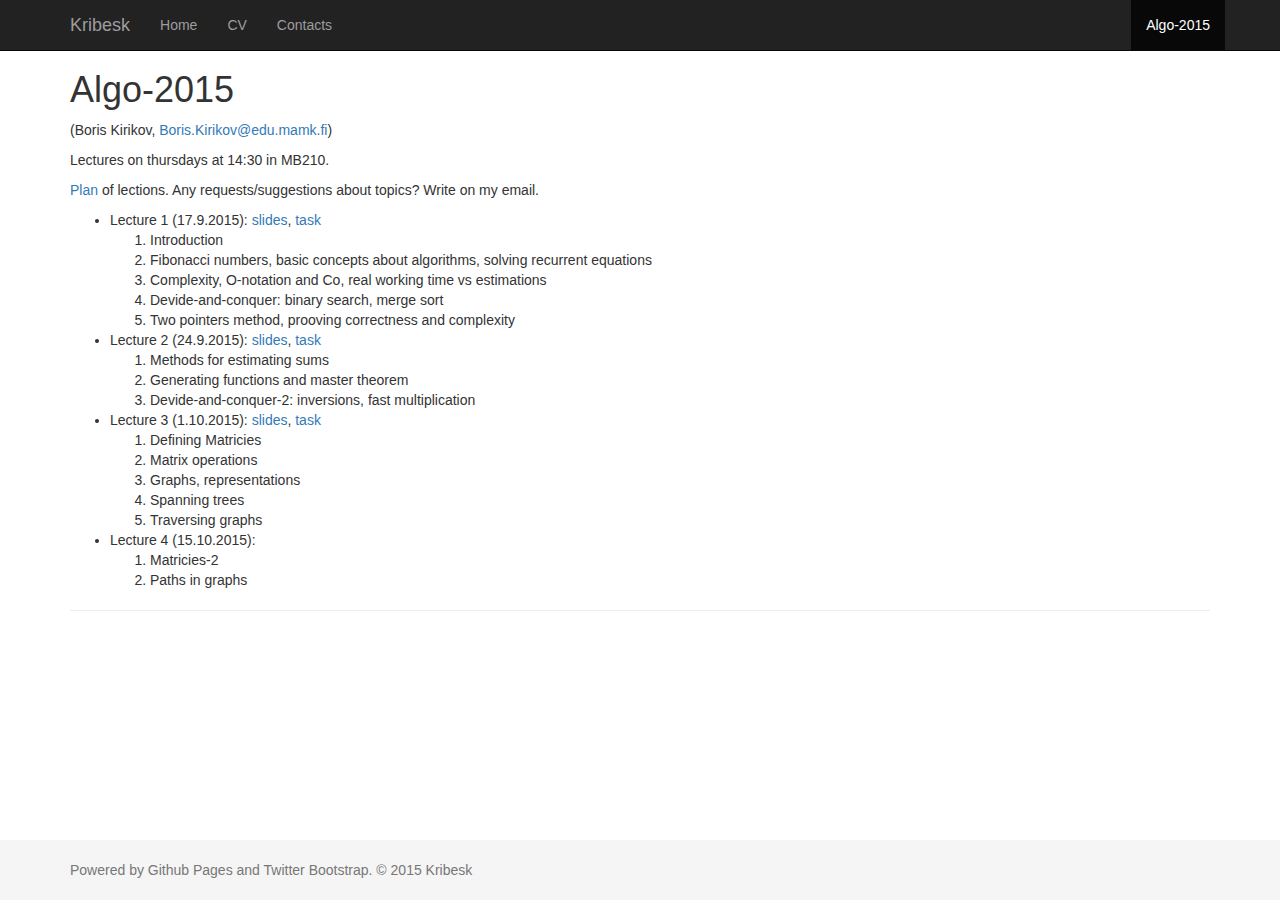
==== algo-2015/index.html @ d26c6ea4 "added stats" ====
<!DOCTYPE html>

<html lang="en">
<head>
  <meta charset="utf-8">
  <meta content="IE=edge" http-equiv="X-UA-Compatible">
  <meta content="width=device-width, initial-scale=1" name="viewport">
  <meta content="" name="description">
  <meta content="Kribesk" name="author">

  <title>Algo-2015</title>
  <link href="../css/bootstrap.min.css" rel="stylesheet">
  <link href="../css/custom.css" rel="stylesheet">
  <!-- HTML5 shim and Respond.js for IE8 support of HTML5 elements and media queries -->
  <!--[if lt IE 9]>
      <script src="https://oss.maxcdn.com/html5shiv/3.7.2/html5shiv.min.js"></script>
      <script src="https://oss.maxcdn.com/respond/1.4.2/respond.min.js"></script>
    <![endif]-->
  <!-- use https or disqus section does not work -->
  <script>
  var host = "kribesk.github.io";
  if ((host == window.location.host) && (window.location.protocol != "https:"))
      window.location.protocol = "https";
  </script>
</head>

<body>
  <nav class="navbar navbar-inverse navbar-fixed-top">
    <div class="container">
      <div class="navbar-header">
        <button class="navbar-toggle collapsed" data-target="#navbar"
        data-toggle="collapse" type="button"><span class="sr-only">Toggle
        navigation</span> <span class="icon-bar"></span> <span class=
        "icon-bar"></span> <span class="icon-bar"></span></button> <a class=
        "navbar-brand" href="#">Kribesk</a>
      </div>

      <div class="collapse navbar-collapse" id="navbar">
        <ul class="nav navbar-nav">
          <li>
            <a href="../index.html">Home</a>
          </li>

          <li>
            <a href="../cv.pdf">CV</a>
          </li>

          <li>
            <a href="../contacts.html">Contacts</a>
          </li>
        </ul>

        <ul class="nav navbar-nav navbar-right">
          <li class="active">
            <a href="#">Algo-2015</a>
          </li>
        </ul>
      </div><!--/.nav-collapse -->
    </div>
  </nav>

  <div class="container">
    <h1>Algo-2015</h1>

    <p>(Boris Kirikov, <a href=
    "mailto:Boris.Kirikov@edu.mamk.fi">Boris.Kirikov@edu.mamk.fi</a>)</p>

    <p>Lectures on thursdays at 14:30 in MB210.</p>

    <p><a href="plan.pdf">Plan</a> of lections. Any requests/suggestions about
    topics? Write on my email.</p>

    <ul>
      <li>Lecture 1 (17.9.2015): <a href="slides-1.pdf">slides</a>, <a href=
      "task-1.pdf">task</a>
      </li>

      <li style="list-style: none; display: inline">
        <ol>
          <li>Introduction</li>

          <li>Fibonacci numbers, basic concepts about algorithms, solving
          recurrent equations</li>

          <li>Complexity, O-notation and Co, real working time vs
          estimations</li>

          <li>Devide-and-conquer: binary search, merge sort</li>

          <li>Two pointers method, prooving correctness and complexity</li>
        </ol>
      </li>

      <li>Lecture 2 (24.9.2015): <a href="slides-2.pdf">slides</a>, <a href=
      "task-2.pdf">task</a>
      </li>

      <li style="list-style: none; display: inline">
        <ol>
          <li>Methods for estimating sums</li>

          <li>Generating functions and master theorem</li>

          <li>Devide-and-conquer-2: inversions, fast multiplication</li>
        </ol>
      </li>

      <li>Lecture 3 (1.10.2015): <a href="slides-3.pdf">slides</a>, <a href=
      "task-3.pdf">task</a>
      </li>

      <li style="list-style: none; display: inline">
        <ol>
          <li>Defining Matricies</li>

          <li>Matrix operations</li>

          <li>Graphs, representations</li>

          <li>Spanning trees</li>

          <li>Traversing graphs</li>
        </ol>
      </li>

      <li>Lecture 4 (15.10.2015):</li>

      <li style="list-style: none; display: inline">
        <ol>
          <li>Matricies-2</li>

          <li>Paths in graphs</li>
        </ol>
      </li>
    </ul>
    <hr>
  </div>

  <div class="container">
    <!-- DISQUS comment section -->

    <div id="disqus_thread"></div><script type="text/javascript">
    /* * * CONFIGURATION VARIABLES * * */
        var disqus_shortname = 'algo-2015';
            
            /* * * DON'T EDIT BELOW THIS LINE * * */
            (function() {
                    var dsq = document.createElement('script'); dsq.type = 'text/javascript'; dsq.async = true;
                        dsq.src = '//' + disqus_shortname + '.disqus.com/embed.js';
                            (document.getElementsByTagName('head')[0] || document.getElementsByTagName('body')[0]).appendChild(dsq);
                            })();
    </script> <noscript>Please enable JavaScript to view the <a href=
    "https://disqus.com/?ref_noscript" rel="nofollow">comments powered by
    Disqus.</a></noscript>
  </div>
  
  <footer class="footer">
    <div class="container">
      <p class="text-muted">Powered by Github Pages and Twitter Bootstrap. © 2015 Kribesk</p>
    </div>
  </footer>

  <script src=
  "https://ajax.googleapis.com/ajax/libs/jquery/1.11.3/jquery.min.js"></script> <script src="../js/bootstrap.min.js"></script>
  <!-- Start of StatCounter Code for Default Guide -->
  <script type="text/javascript">
  var sc_project=10656511; 
  var sc_invisible=1; 
  var sc_security="50bba752"; 
  var scJsHost = (("https:" == document.location.protocol) ?
  "https://secure." : "http://www.");
  document.write("<sc"+"ript type='text/javascript' src='" +
  scJsHost+
  "statcounter.com/counter/counter.js'></"+"script>");
  </script>
  <noscript><div class="statcounter"><a title="website
  statistics" href="http://statcounter.com/free-web-stats/"
  target="_blank"><img class="statcounter"
  src="http://c.statcounter.com/10656511/0/50bba752/1/"
  alt="website statistics"></a></div></noscript>
  <!-- End of StatCounter Code for Default Guide -->
</body>
</html>
---- css/custom.css ----
body {
  padding-top: 50px;
}
.text-general {
  padding: 40px 15px;
}
.btn-mail {
  width:100%;
  margin-bottom: 20px;
}
/* Sticky footer styles
-------------------------------------------------- */
html {
  position: relative;
  min-height: 100%;
}
body {
  /* Margin bottom by footer height */
  margin-bottom: 60px;
}
.footer {
  position: absolute;
  bottom: 0;
  width: 100%;
  /* Set the fixed height of the footer here */
  height: 60px;
  background-color: #f5f5f5;
}
.container .text-muted {
  margin: 20px 0;
}
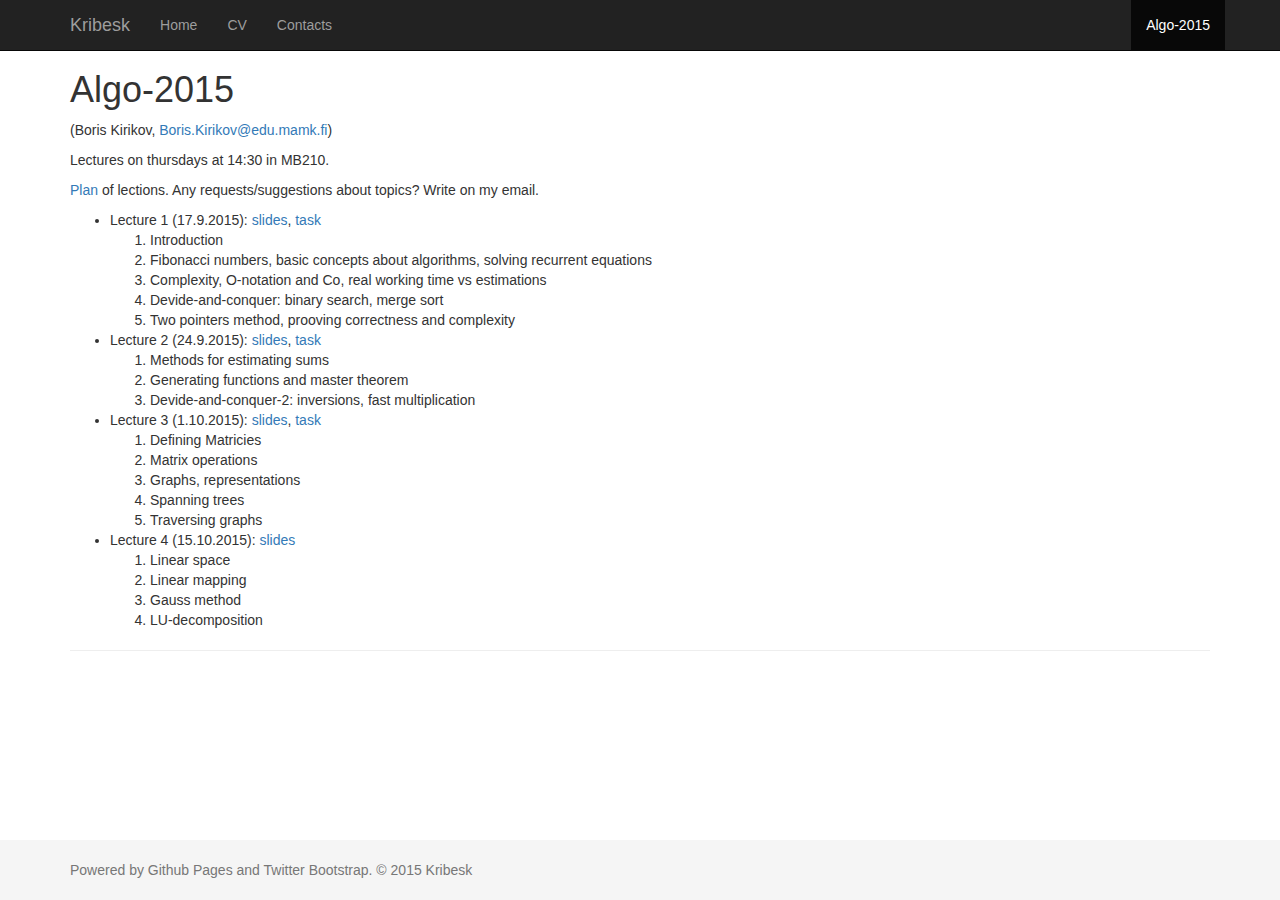
==== commit 5fe2ffa5: "Lection 4 slides" ====
--- a/algo-2015/index.html
+++ b/algo-2015/index.html
@@ -42,7 +42,7 @@
           </li>
 
           <li>
-            <a href="../cv.pdf">CV</a>
+            <a href="../cv.html">CV</a>
           </li>
 
           <li>
@@ -123,13 +123,14 @@
         </ol>
       </li>
 
-      <li>Lecture 4 (15.10.2015):</li>
+      <li>Lecture 4 (15.10.2015): <a href="slides-4.pdf">slides</a></li>
 
       <li style="list-style: none; display: inline">
         <ol>
-          <li>Matricies-2</li>
-
-          <li>Paths in graphs</li>
+          <li>Linear space</li>
+          <li>Linear mapping</li>
+          <li>Gauss method</li>
+          <li>LU-decomposition</li>
         </ol>
       </li>
     </ul>
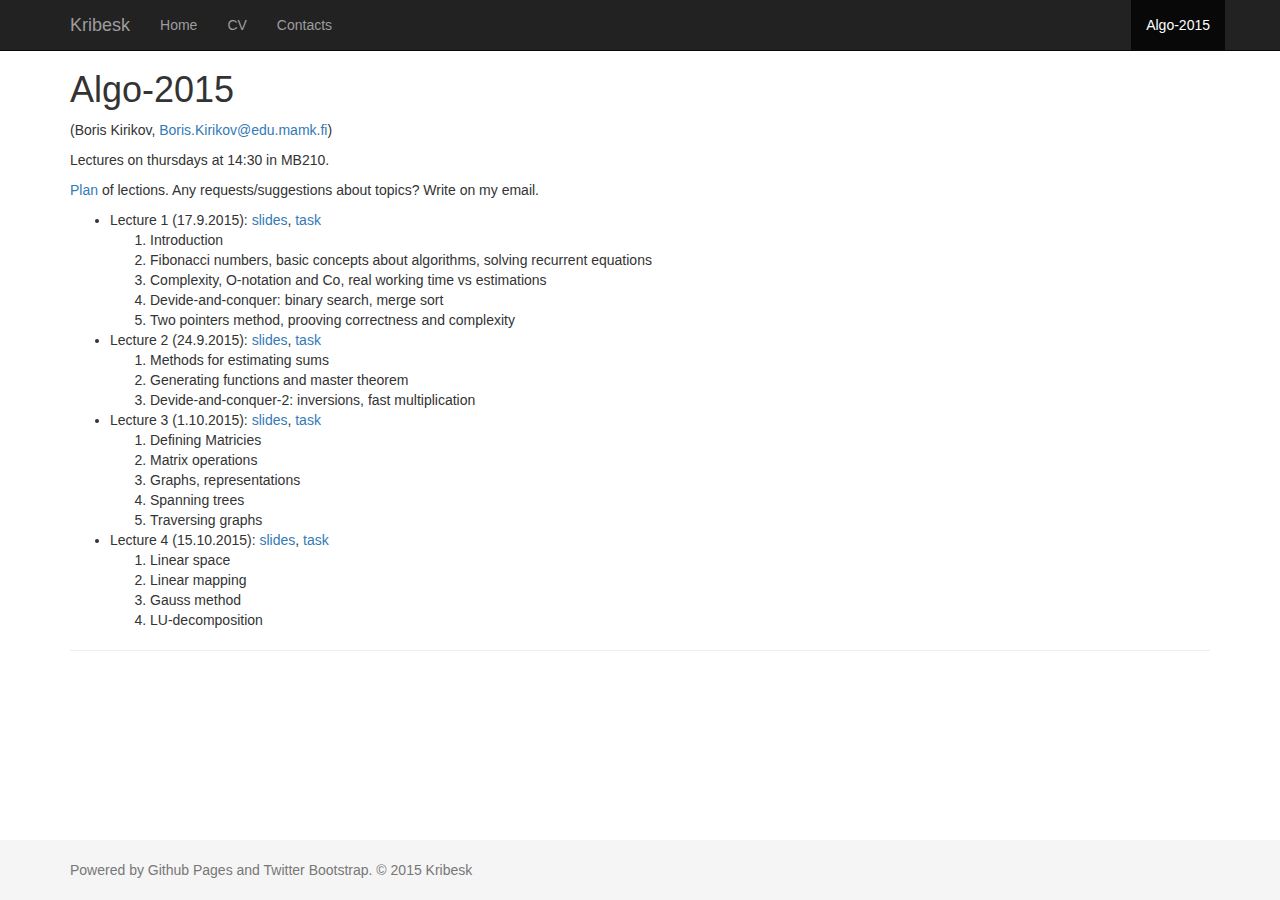
==== commit 437d0b92: "Hometask-4" ====
--- a/algo-2015/index.html
+++ b/algo-2015/index.html
@@ -123,7 +123,7 @@
         </ol>
       </li>
 
-      <li>Lecture 4 (15.10.2015): <a href="slides-4.pdf">slides</a></li>
+      <li>Lecture 4 (15.10.2015): <a href="slides-4.pdf">slides</a>, <a href="task-4.pdf">task</a></li>
 
       <li style="list-style: none; display: inline">
         <ol>
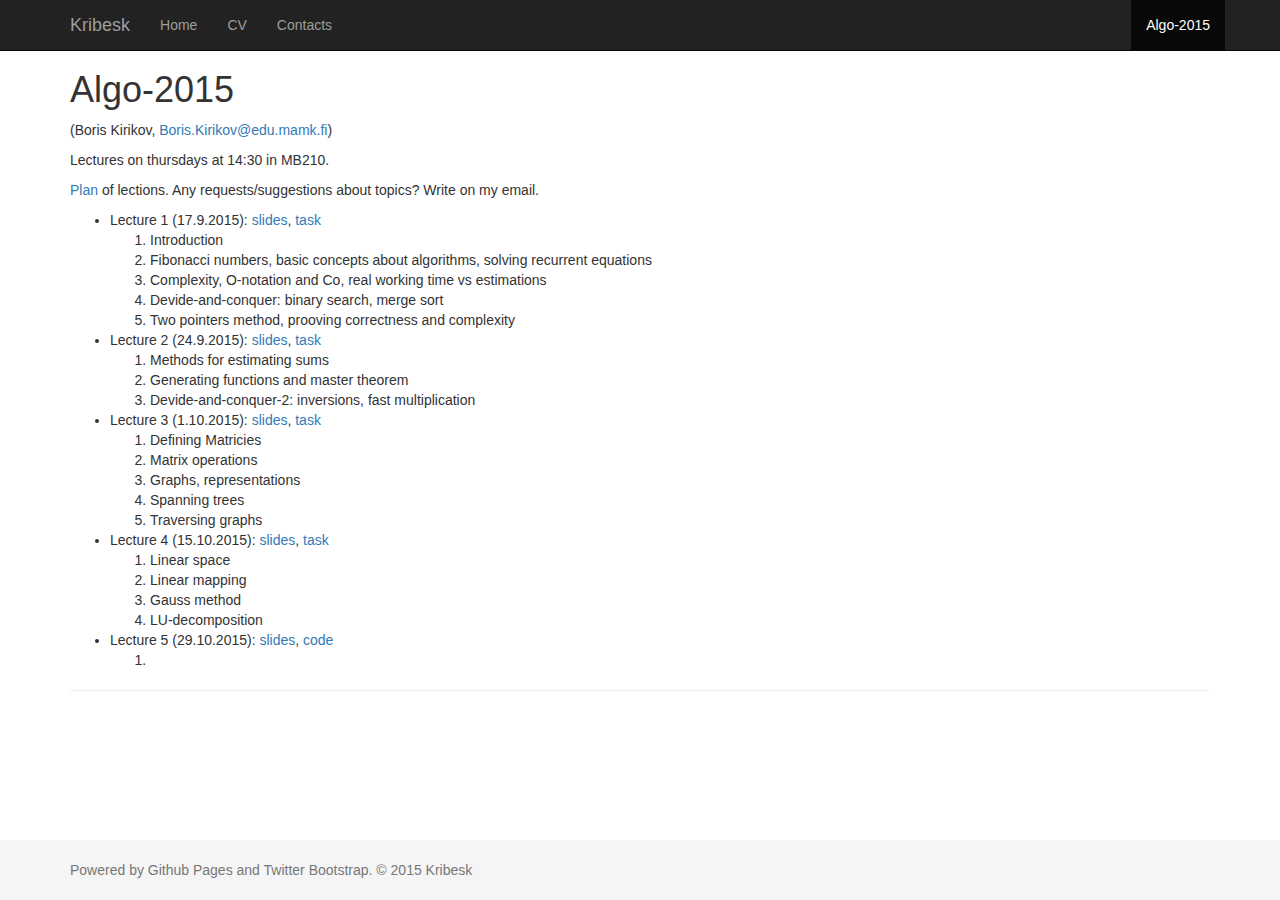
==== commit f4a55cee: "Updated" ====
--- a/algo-2015/index.html
+++ b/algo-2015/index.html
@@ -133,6 +133,14 @@
           <li>LU-decomposition</li>
         </ol>
       </li>
+
+      <li>Lecture 5 (29.10.2015): <a href="slides-5.pdf">slides</a>, <a href="code-5.html">code</a></li>
+
+      <li style="list-style: none; display: inline">
+        <ol>
+          <li></li>
+        </ol>
+      </li>
     </ul>
     <hr>
   </div>
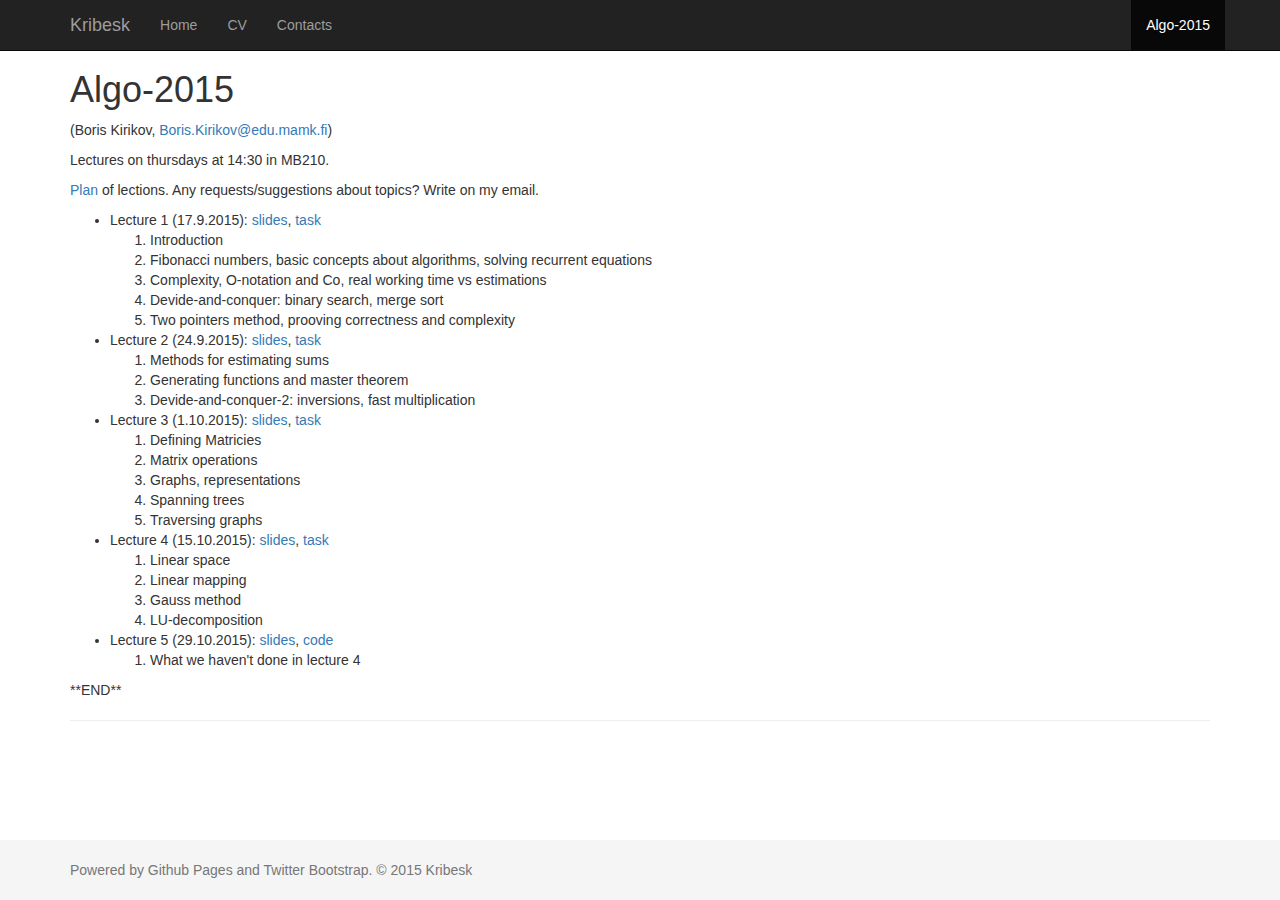
==== commit 13d43c5a: "Updated cv, fixed broken descr" ====
--- a/algo-2015/index.html
+++ b/algo-2015/index.html
@@ -138,10 +138,12 @@
 
       <li style="list-style: none; display: inline">
         <ol>
-          <li></li>
+          <li>What we haven't done in lecture 4</li>
         </ol>
       </li>
     </ul>
+
+    <p>**END**</p>
     <hr>
   </div>
 
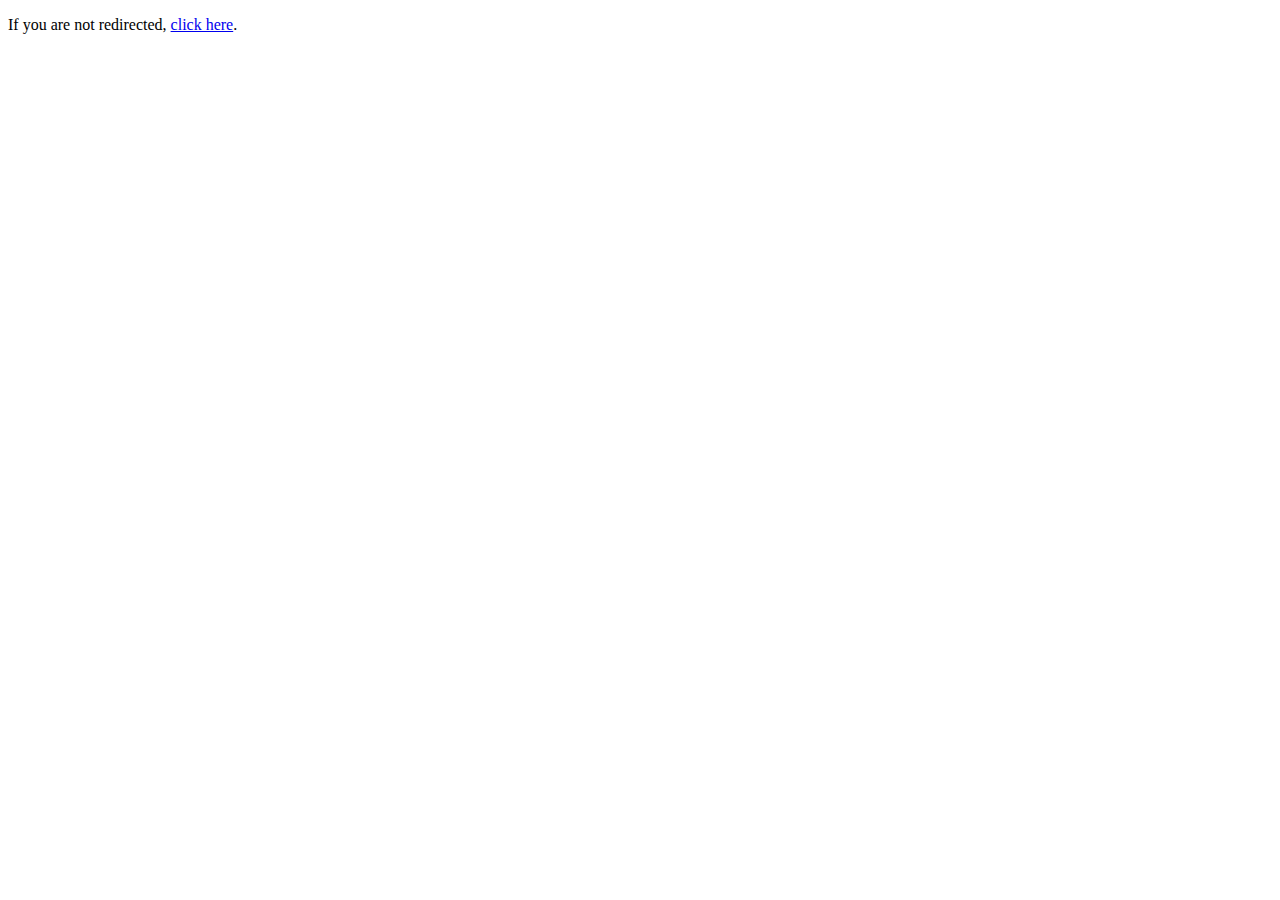
==== commit fee23078: "Redirect to kribesk.dev" ====
--- a/algo-2015/index.html
+++ b/algo-2015/index.html
@@ -2,193 +2,9 @@
 
 <html lang="en">
 <head>
-  <meta charset="utf-8">
-  <meta content="IE=edge" http-equiv="X-UA-Compatible">
-  <meta content="width=device-width, initial-scale=1" name="viewport">
-  <meta content="" name="description">
-  <meta content="Kribesk" name="author">
-
-  <title>Algo-2015</title>
-  <link href="../css/bootstrap.min.css" rel="stylesheet">
-  <link href="../css/custom.css" rel="stylesheet">
-  <!-- HTML5 shim and Respond.js for IE8 support of HTML5 elements and media queries -->
-  <!--[if lt IE 9]>
-      <script src="https://oss.maxcdn.com/html5shiv/3.7.2/html5shiv.min.js"></script>
-      <script src="https://oss.maxcdn.com/respond/1.4.2/respond.min.js"></script>
-    <![endif]-->
-  <!-- use https or disqus section does not work -->
-  <script>
-  var host = "kribesk.github.io";
-  if ((host == window.location.host) && (window.location.protocol != "https:"))
-      window.location.protocol = "https";
-  </script>
+  <meta http-equiv="refresh" content="URL=https://kribesk.dev/algo-2015" />
 </head>
-
 <body>
-  <nav class="navbar navbar-inverse navbar-fixed-top">
-    <div class="container">
-      <div class="navbar-header">
-        <button class="navbar-toggle collapsed" data-target="#navbar"
-        data-toggle="collapse" type="button"><span class="sr-only">Toggle
-        navigation</span> <span class="icon-bar"></span> <span class=
-        "icon-bar"></span> <span class="icon-bar"></span></button> <a class=
-        "navbar-brand" href="#">Kribesk</a>
-      </div>
-
-      <div class="collapse navbar-collapse" id="navbar">
-        <ul class="nav navbar-nav">
-          <li>
-            <a href="../index.html">Home</a>
-          </li>
-
-          <li>
-            <a href="../cv.html">CV</a>
-          </li>
-
-          <li>
-            <a href="../contacts.html">Contacts</a>
-          </li>
-        </ul>
-
-        <ul class="nav navbar-nav navbar-right">
-          <li class="active">
-            <a href="#">Algo-2015</a>
-          </li>
-        </ul>
-      </div><!--/.nav-collapse -->
-    </div>
-  </nav>
-
-  <div class="container">
-    <h1>Algo-2015</h1>
-
-    <p>(Boris Kirikov, <a href=
-    "mailto:Boris.Kirikov@edu.mamk.fi">Boris.Kirikov@edu.mamk.fi</a>)</p>
-
-    <p>Lectures on thursdays at 14:30 in MB210.</p>
-
-    <p><a href="plan.pdf">Plan</a> of lections. Any requests/suggestions about
-    topics? Write on my email.</p>
-
-    <ul>
-      <li>Lecture 1 (17.9.2015): <a href="slides-1.pdf">slides</a>, <a href=
-      "task-1.pdf">task</a>
-      </li>
-
-      <li style="list-style: none; display: inline">
-        <ol>
-          <li>Introduction</li>
-
-          <li>Fibonacci numbers, basic concepts about algorithms, solving
-          recurrent equations</li>
-
-          <li>Complexity, O-notation and Co, real working time vs
-          estimations</li>
-
-          <li>Devide-and-conquer: binary search, merge sort</li>
-
-          <li>Two pointers method, prooving correctness and complexity</li>
-        </ol>
-      </li>
-
-      <li>Lecture 2 (24.9.2015): <a href="slides-2.pdf">slides</a>, <a href=
-      "task-2.pdf">task</a>
-      </li>
-
-      <li style="list-style: none; display: inline">
-        <ol>
-          <li>Methods for estimating sums</li>
-
-          <li>Generating functions and master theorem</li>
-
-          <li>Devide-and-conquer-2: inversions, fast multiplication</li>
-        </ol>
-      </li>
-
-      <li>Lecture 3 (1.10.2015): <a href="slides-3.pdf">slides</a>, <a href=
-      "task-3.pdf">task</a>
-      </li>
-
-      <li style="list-style: none; display: inline">
-        <ol>
-          <li>Defining Matricies</li>
-
-          <li>Matrix operations</li>
-
-          <li>Graphs, representations</li>
-
-          <li>Spanning trees</li>
-
-          <li>Traversing graphs</li>
-        </ol>
-      </li>
-
-      <li>Lecture 4 (15.10.2015): <a href="slides-4.pdf">slides</a>, <a href="task-4.pdf">task</a></li>
-
-      <li style="list-style: none; display: inline">
-        <ol>
-          <li>Linear space</li>
-          <li>Linear mapping</li>
-          <li>Gauss method</li>
-          <li>LU-decomposition</li>
-        </ol>
-      </li>
-
-      <li>Lecture 5 (29.10.2015): <a href="slides-5.pdf">slides</a>, <a href="code-5.html">code</a></li>
-
-      <li style="list-style: none; display: inline">
-        <ol>
-          <li>What we haven't done in lecture 4</li>
-        </ol>
-      </li>
-    </ul>
-
-    <p>**END**</p>
-    <hr>
-  </div>
-
-  <div class="container">
-    <!-- DISQUS comment section -->
-
-    <div id="disqus_thread"></div><script type="text/javascript">
-    /* * * CONFIGURATION VARIABLES * * */
-        var disqus_shortname = 'algo-2015';
-            
-            /* * * DON'T EDIT BELOW THIS LINE * * */
-            (function() {
-                    var dsq = document.createElement('script'); dsq.type = 'text/javascript'; dsq.async = true;
-                        dsq.src = '//' + disqus_shortname + '.disqus.com/embed.js';
-                            (document.getElementsByTagName('head')[0] || document.getElementsByTagName('body')[0]).appendChild(dsq);
-                            })();
-    </script> <noscript>Please enable JavaScript to view the <a href=
-    "https://disqus.com/?ref_noscript" rel="nofollow">comments powered by
-    Disqus.</a></noscript>
-  </div>
-  
-  <footer class="footer">
-    <div class="container">
-      <p class="text-muted">Powered by Github Pages and Twitter Bootstrap. © 2015 Kribesk</p>
-    </div>
-  </footer>
-
-  <script src=
-  "https://ajax.googleapis.com/ajax/libs/jquery/1.11.3/jquery.min.js"></script> <script src="../js/bootstrap.min.js"></script>
-  <!-- Start of StatCounter Code for Default Guide -->
-  <script type="text/javascript">
-  var sc_project=10656511; 
-  var sc_invisible=1; 
-  var sc_security="50bba752"; 
-  var scJsHost = (("https:" == document.location.protocol) ?
-  "https://secure." : "http://www.");
-  document.write("<sc"+"ript type='text/javascript' src='" +
-  scJsHost+
-  "statcounter.com/counter/counter.js'></"+"script>");
-  </script>
-  <noscript><div class="statcounter"><a title="website
-  statistics" href="http://statcounter.com/free-web-stats/"
-  target="_blank"><img class="statcounter"
-  src="http://c.statcounter.com/10656511/0/50bba752/1/"
-  alt="website statistics"></a></div></noscript>
-  <!-- End of StatCounter Code for Default Guide -->
+  <p>If you are not redirected, <a href="https://kribesk.dev/algo-2015">click here</a>.</p>
 </body>
 </html>
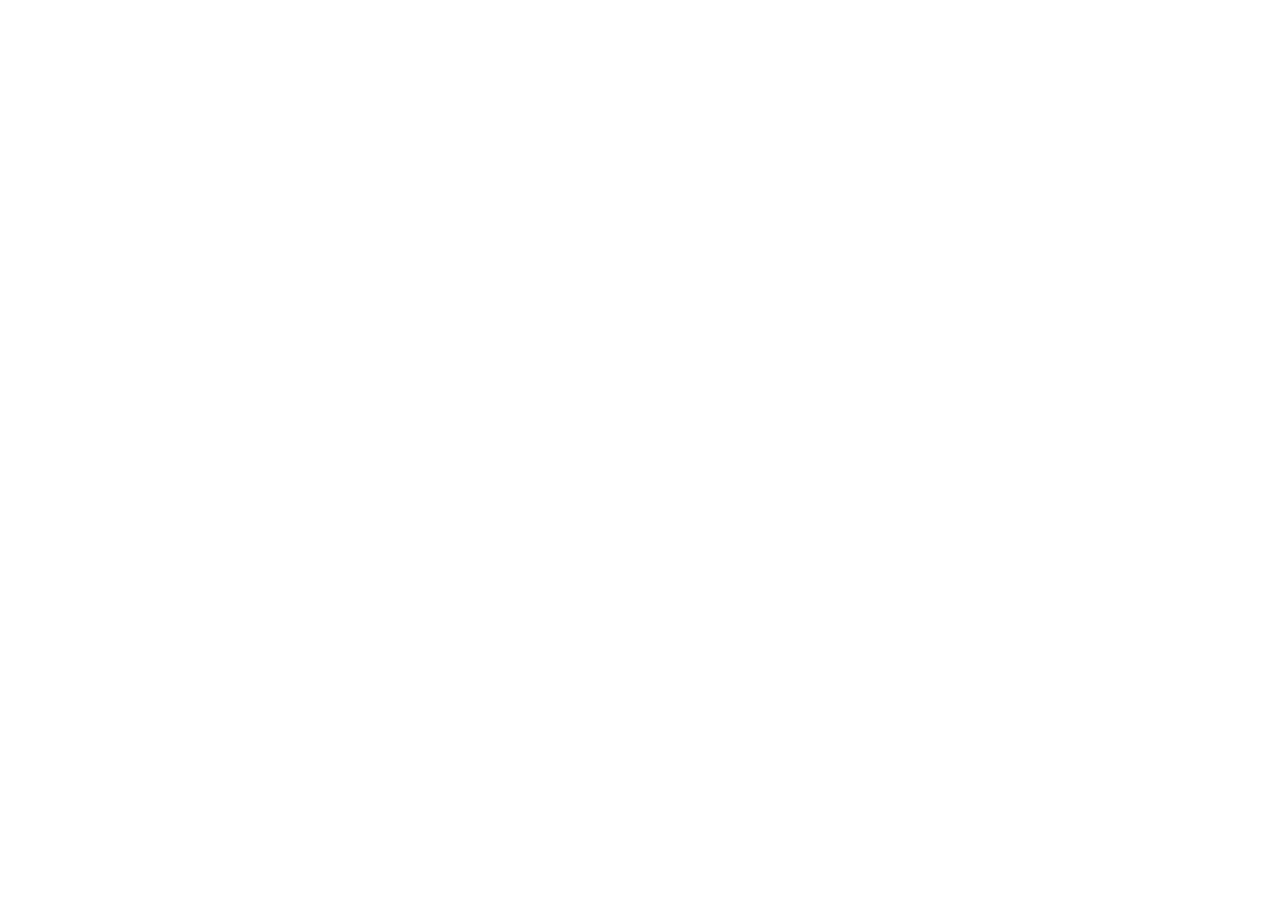
==== commit c3f33e82: "Fix redirect" ====
--- a/algo-2015/index.html
+++ b/algo-2015/index.html
@@ -2,7 +2,7 @@
 
 <html lang="en">
 <head>
-  <meta http-equiv="refresh" content="URL=https://kribesk.dev/algo-2015" />
+  <meta http-equiv="refresh" content="0; URL=https://kribesk.dev/algo-2015" />
 </head>
 <body>
   <p>If you are not redirected, <a href="https://kribesk.dev/algo-2015">click here</a>.</p>
